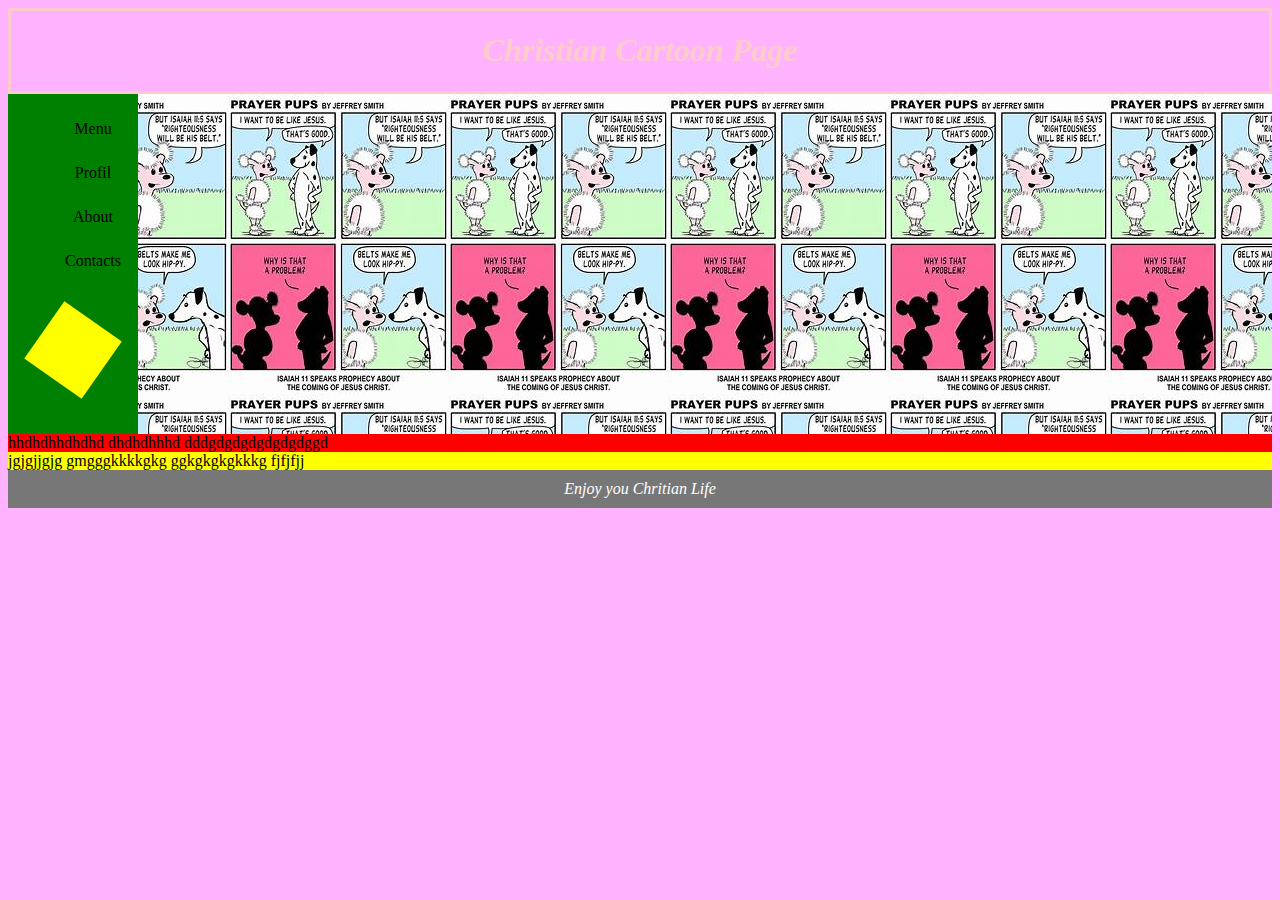
==== index.html @ 80809f6b "Add files via upload" ====
<!DOCTYPE html>
<html>
	<head>
		<title>Christian Cartoon Page</title>
		<link rel="stylesheet" type="text/css" href="style.css">
	</head>
		<body>

			<header>
				<center><h1><strong><large><b><i> Christian Cartoon Page</i></b></large></strong></h1></center>
			</header>
			<div id="bgimage" class="container-fluid">
				<div class="row">
					<div class="col-md-4">
						<div id="anim1">
								<ul class="menu">
										<a href="#" style="text-decoration: none;" ><p>Menu</p></a>
										<a href="#" style="text-decoration: none;"><p>Profil</p></a>
										<a href="#" style="text-decoration: none;"><p>About</p></a>
										<a href="#" style="text-decoration: none;"><p>Contacts</p></a>
								</ul>
						</div>		
					</div>
					<div class="col-md-4">
						<div id="anim">
							<center><br><br>
								<div class="anim_box"></div>
							</center>
						</div>
					</div>
				</div>
			</div>
			<div class="container-fluid">
				<div class="row">
					<div id="history1" class="col-md-6">hhdhdhhdhdhd
					dhdhdhhhd
				dddgdgdgdgdgdgdggd
			</div>
					<div id="history2" class="col-md-6">
						jgjgjjgjg
						gmgggkkkkgkg
						ggkgkgkgkkkg
						fjfjfjj
					</div>
				</div>
			</div>
			<footer><i>Enjoy you Chritian Life</i></footer>

		</body>
</html>
---- style.css ----
body{background-color: #ffb3ff}
header{border: solid; color:  #ffcccc;}

p{padding: 5px 5px;
color: black;
text-align: center;}

#bgimage{
	background-image: url("img/img7.jpg");
	/*background-repeat: no-repeat;
	background-size: 500px 300px;
	background-position: center;*/

}

p:hover{
	background-color: #660066;
}

#anim1{
	width: 120px;
	height: 170px;
	background-color: green;
	position: relative;
	-webkit-animation: mymove 5s ;
	animation: mymove 5s ;
}

@-webkit-keyframes mymove{
	from{bottom: 0px;}
	to{bottom: 700px;}
}
@keyframes mymove{
	from{bottom: 700px;}
	to{bottom:  0px;}
}


#anim{
	width: 120px;
	height: 150px;
	background-color: green;
	position: relative;
	-webkit-animation: loyde 5s ;
	animation: loyde 5s ;
}

@-webkit-keyframes loyde{
	from{left: : 0px;}
	to{left: 200px;}
}
@keyframes loyde{
	from{left: 0px;}
	to{left: 200px;}
}

.anim_box{
	width: 70px;
	height: 70px;
	background-color: yellow;
	transform: rotate(35deg);
}
.anim_box:hover{
	background-color: white
}

#anim1,#anim{
	padding: 5px 5px;
}

/*Short story which will link to the main cartoon page*/
#history1{
	background-color: red;
}
#history2{
	background-color: yellow;

}

footer{
	background-color: #777;
	padding: 10px;
	text-align: center;
	color: white;
}
/*
#anim{
	width: 100px;
	height: 100px;
	background-color: red;
	position: relative;
	-webkit-animation-name: example;
	-webkit-animation-duration: 4s;
	-webkit-animation-delay: 2s;
	animation-name: example;
	animation-duration: 4s;
	animation-delay: -2s;
}
@-webkit-keyframes example{
	0% {
		background-color: red;
		left: 0px; top: 0px;
	}

	25% {
		background-color: yellow;
		left: 200px; top: 0px;
	}

	50%{
		background-color: blue;
		left: 200px; top: 200px;
	}

	75%{
		background-color: green;
		left: 0px; top: 200px;
	}

	100%{
		background-color: red;
		left: 0px; top: 0px;
	}
}


@keyframes example{
	0% {
		background-color: red;
		left: 0px; top: 0px;
	}

	25% {
		background-color: yellow;
		left: 200px; top: 0px;
	}

	50%{
		background-color: blue;
		left: 200px; top: 200px;
	}

	75%{
		background-color: green;
		left: 0px; top: 200px;
	}

	100%{
		background-color: red;
		left: 0px; top: 0px;
	}
}*/
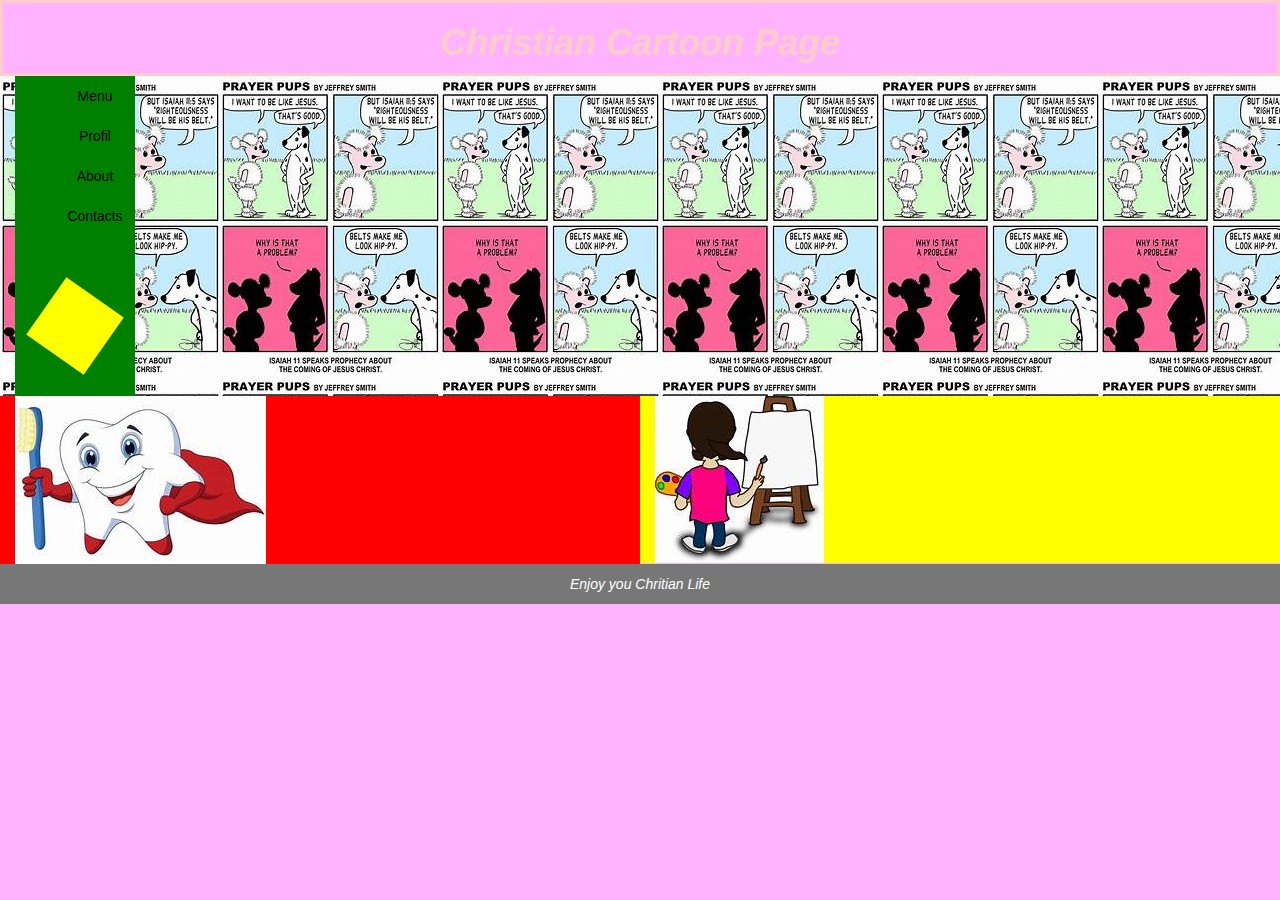
==== commit af48bb20: "Add files via upload" ====
--- a/index.html
+++ b/index.html
@@ -1,8 +1,12 @@
 <!DOCTYPE html>
 <html>
 	<head>
+		<meta charset="utf-8">
+		<meta name="viewport" content="width=device-width, initial-scale=1">
+		<link href="css/bootstrap.min.css" rel="stylesheet"> 
+		<link rel="stylesheet" type="text/css" href="bootstrap/css/bootstrap.css" > 
+		<link rel="stylesheet" type="text/css" href="style.css">
 		<title>Christian Cartoon Page</title>
-		<link rel="stylesheet" type="text/css" href="style.css">
 	</head>
 		<body>
 
@@ -11,7 +15,7 @@
 			</header>
 			<div id="bgimage" class="container-fluid">
 				<div class="row">
-					<div class="col-md-4">
+					<div class="col-md-12">
 						<div id="anim1">
 								<ul class="menu">
 										<a href="#" style="text-decoration: none;" ><p>Menu</p></a>
@@ -21,7 +25,9 @@
 								</ul>
 						</div>		
 					</div>
-					<div class="col-md-4">
+				</div>
+				<div class="row">
+					<div class="col-md-12">
 						<div id="anim">
 							<center><br><br>
 								<div class="anim_box"></div>
@@ -32,19 +38,18 @@
 			</div>
 			<div class="container-fluid">
 				<div class="row">
-					<div id="history1" class="col-md-6">hhdhdhhdhdhd
-					dhdhdhhhd
-				dddgdgdgdgdgdgdggd
-			</div>
-					<div id="history2" class="col-md-6">
-						jgjgjjgjg
-						gmgggkkkkgkg
-						ggkgkgkgkkkg
-						fjfjfjj
+					<div id="history1" class="col-sm-6">
+						<img src="img/img5.jpg">
+					</div>
+					<div id="history2" class="col-sm-6">
+						<img src="img/img6.jpg">
 					</div>
 				</div>
 			</div>
 			<footer><i>Enjoy you Chritian Life</i></footer>
 
+			<script src="https://ajax.googleapis.com/ajax/libs/jquery/1.11.3/jquery.min.js">
+			</script>
+			<script src="js/bootstrap.min.js"></script>
 		</body>
 </html>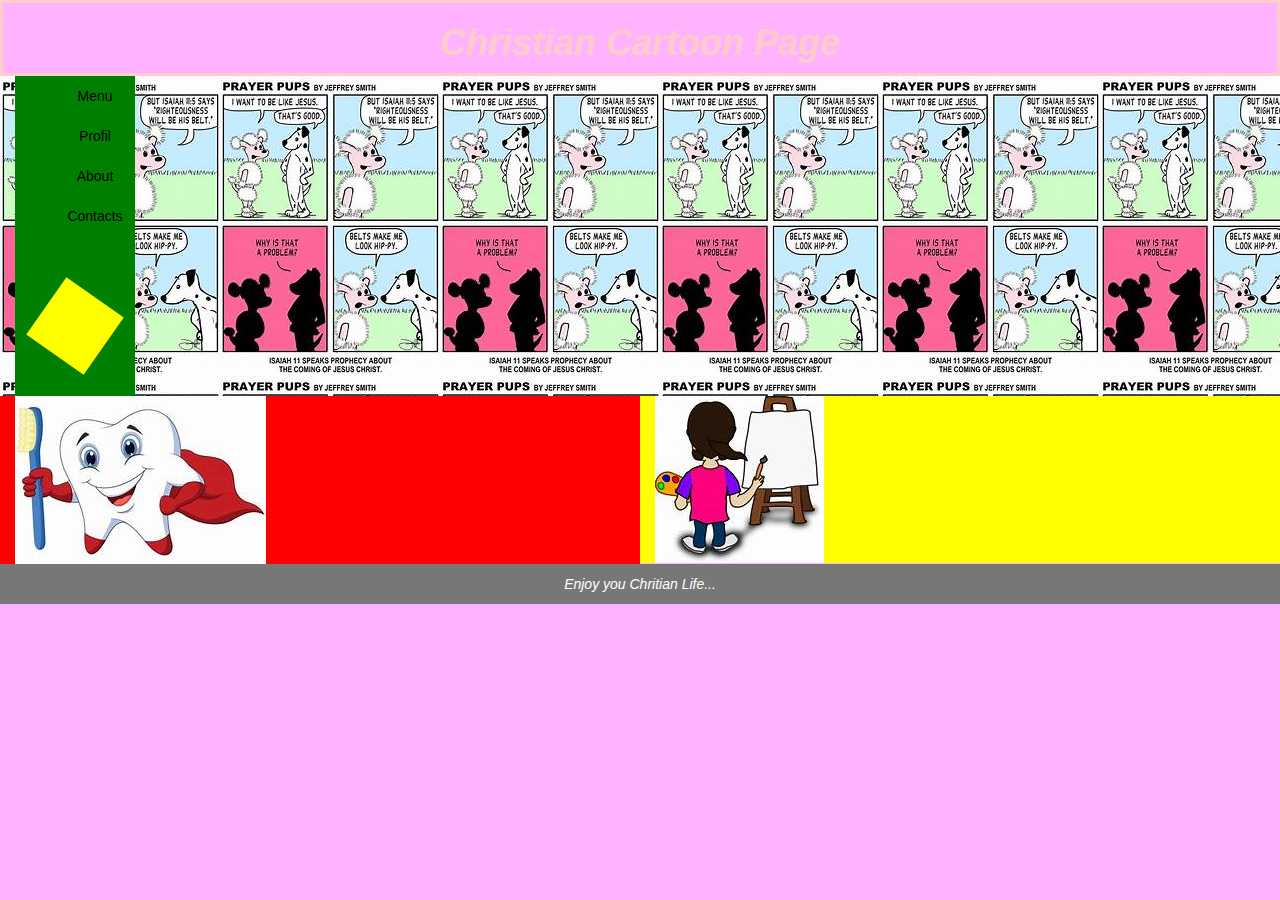
==== commit 269ea98b: "Update index.html" ====
--- a/index.html
+++ b/index.html
@@ -46,10 +46,10 @@
 					</div>
 				</div>
 			</div>
-			<footer><i>Enjoy you Chritian Life</i></footer>
+			<footer><i>Enjoy you Chritian Life...</i></footer>
 
 			<script src="https://ajax.googleapis.com/ajax/libs/jquery/1.11.3/jquery.min.js">
 			</script>
 			<script src="js/bootstrap.min.js"></script>
 		</body>
-</html>+</html>
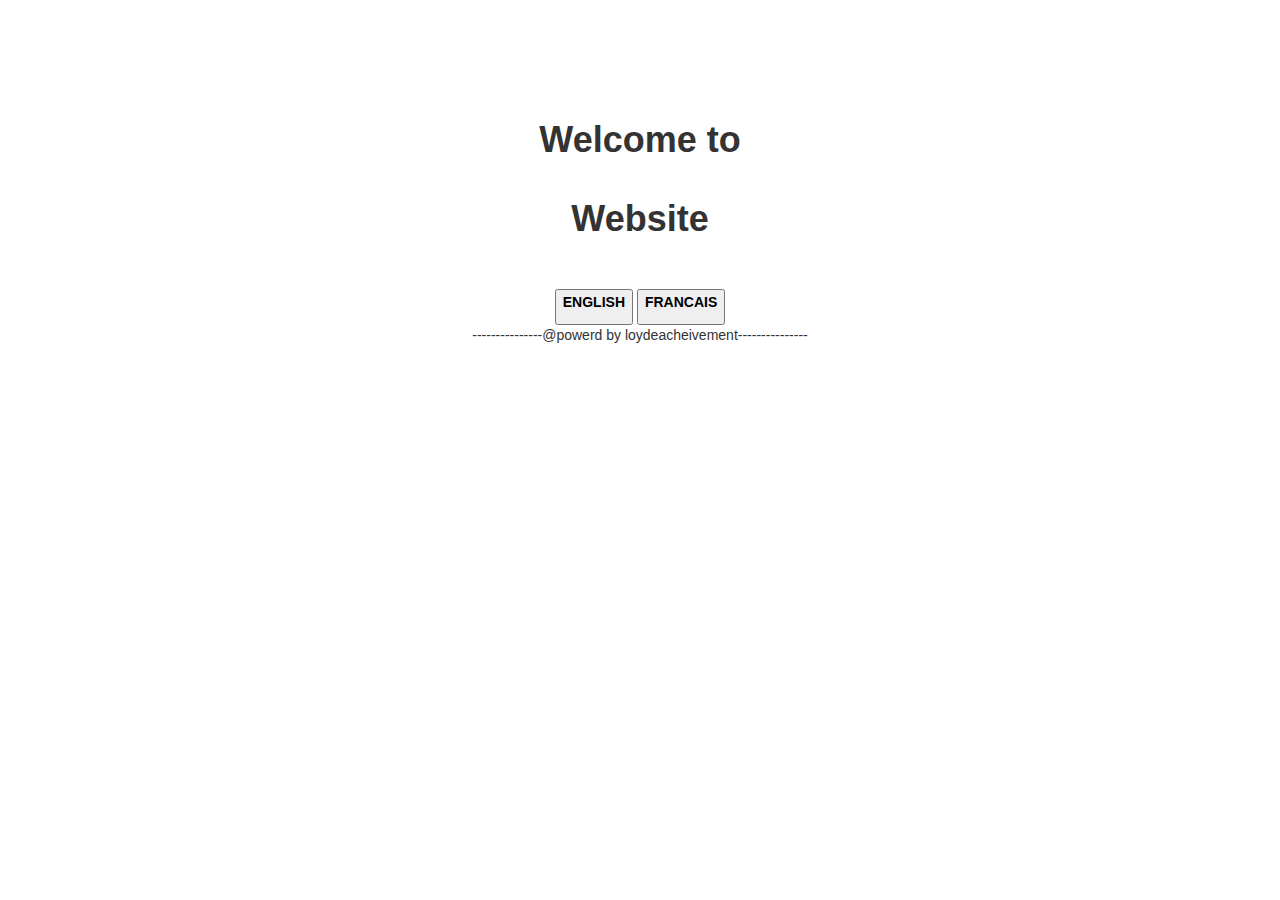
==== commit 83c68cf0: "Add files via upload" ====
--- a/index.html
+++ b/index.html
@@ -1,55 +1,34 @@
-<!DOCTYPE html>
-<html>
+<!doctype html>
+<html lang="en">
 	<head>
-		<meta charset="utf-8">
-		<meta name="viewport" content="width=device-width, initial-scale=1">
-		<link href="css/bootstrap.min.css" rel="stylesheet"> 
-		<link rel="stylesheet" type="text/css" href="bootstrap/css/bootstrap.css" > 
-		<link rel="stylesheet" type="text/css" href="style.css">
-		<title>Christian Cartoon Page</title>
+  <!-- Required meta tags -->
+	<meta charset="utf-8">
+	<meta name="viewport" content="width=device-width, initial-scale=1">
+	<link href="css/bootstrap.min.css" rel="stylesheet"> 
+	<link rel="stylesheet" type="text/css" href="bootstrap/css/bootstrap.css" > 
+	<link rel="stylesheet" type="text/css" href="style.css">
+
+	<title>My Christianl Life</title>
 	</head>
-		<body>
+		<body class="cover_page">
+			<div class="container-fluid">
+			<div class="row">
+				<div class="col-md-12" id="container_cover">
+			<center><br><br><br><br><br><div class="div_cover">
+				<h1 class="cover_text"><b>Welcome to<br><large><i style="color: white"> "Christian Cartoon"</i></large><br>Website</b></h1>
+			</div><br><br>
 
-			<header>
-				<center><h1><strong><large><b><i> Christian Cartoon Page</i></b></large></strong></h1></center>
-			</header>
-			<div id="bgimage" class="container-fluid">
-				<div class="row">
-					<div class="col-md-12">
-						<div id="anim1">
-								<ul class="menu">
-										<a href="#" style="text-decoration: none;" ><p>Menu</p></a>
-										<a href="#" style="text-decoration: none;"><p>Profil</p></a>
-										<a href="#" style="text-decoration: none;"><p>About</p></a>
-										<a href="#" style="text-decoration: none;"><p>Contacts</p></a>
-								</ul>
-						</div>		
-					</div>
-				</div>
-				<div class="row">
-					<div class="col-md-12">
-						<div id="anim">
-							<center><br><br>
-								<div class="anim_box"></div>
-							</center>
-						</div>
-					</div>
-				</div>
+				<a href="englishPage.html"><button class="button_cover"><p style="color: black"><b>ENGLISH</b></p></button></a>
+				<a href="frenchPage.html"><button class="button_cover"><p style="color: black"><b>FRANCAIS</b></p></button></a>
+			</center>
 			</div>
-			<div class="container-fluid">
-				<div class="row">
-					<div id="history1" class="col-sm-6">
-						<img src="img/img5.jpg">
-					</div>
-					<div id="history2" class="col-sm-6">
-						<img src="img/img6.jpg">
-					</div>
-				</div>
 			</div>
-			<footer><i>Enjoy you Chritian Life...</i></footer>
+			</div>
+			<center><div>---------------@powerd by loydeacheivement---------------</div></center>
+
 
 			<script src="https://ajax.googleapis.com/ajax/libs/jquery/1.11.3/jquery.min.js">
-			</script>
-			<script src="js/bootstrap.min.js"></script>
+		 	</script>
+		 	 <script src="js/bootstrap.min.js"></script>
 		</body>
-</html>
+</html>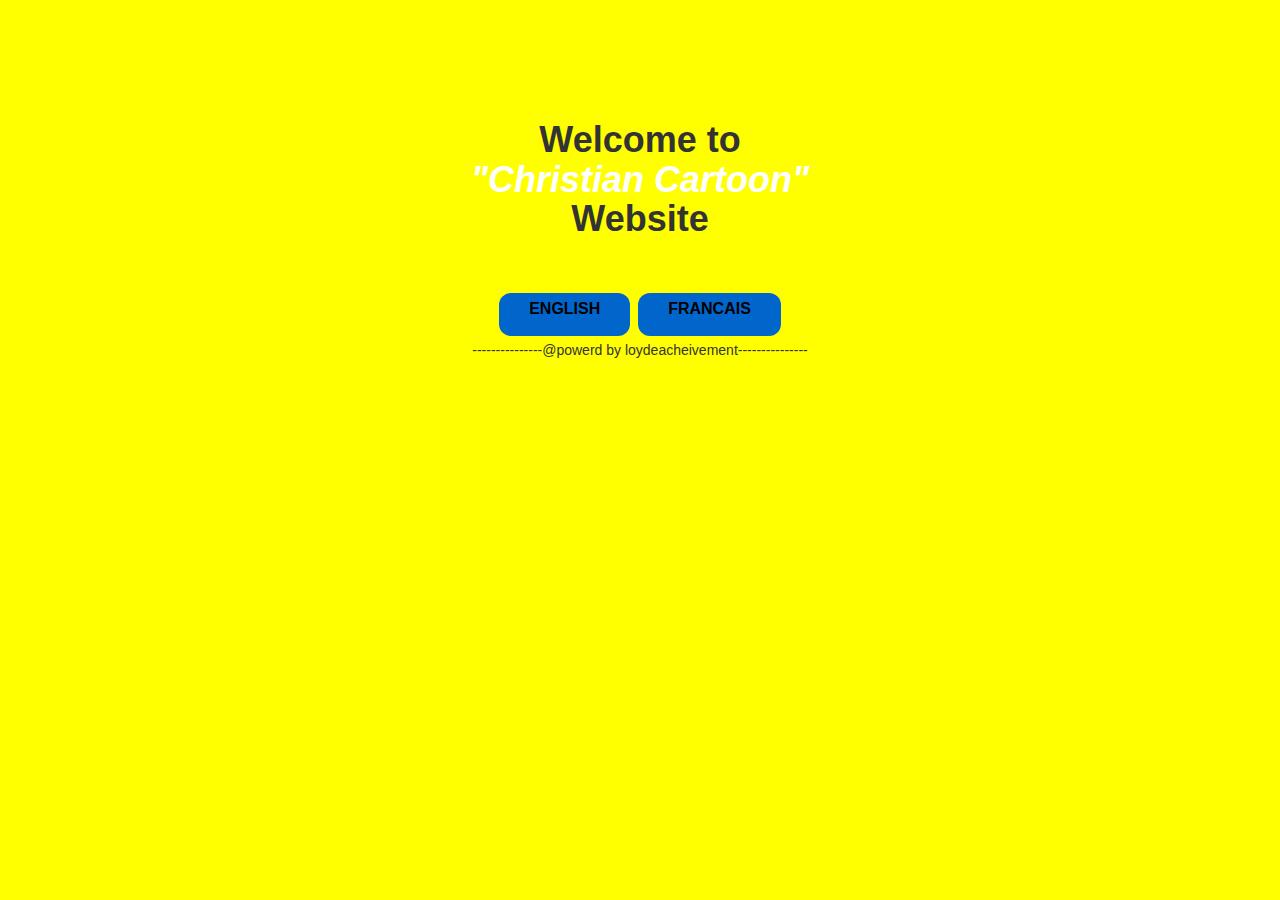
==== commit 2c272cb6: "Update index.html" ====
--- a/index.html
+++ b/index.html
@@ -8,7 +8,7 @@
 	<link rel="stylesheet" type="text/css" href="bootstrap/css/bootstrap.css" > 
 	<link rel="stylesheet" type="text/css" href="style.css">
 
-	<title>My Christianl Life</title>
+	<title>Christian Cartoon Webpage</title>
 	</head>
 		<body class="cover_page">
 			<div class="container-fluid">
@@ -31,4 +31,4 @@
 		 	</script>
 		 	 <script src="js/bootstrap.min.js"></script>
 		</body>
-</html>+</html>
--- a/style.css
+++ b/style.css
@@ -0,0 +1,230 @@
+body{background-color: yellow/*#ffb3ff*/}
+header{border: solid; color:  #ffcccc;}
+
+.menuStyle{padding: 5px 5px;
+color: black;
+text-align: center;}
+
+#bgimage{
+	background-image: url("img/img1.jpeg");
+	background-repeat: no-repeat;
+	background-size: 800px 300px;
+	background-position: center;
+
+
+}
+
+.menuStyle:hover{
+	background-color: #660066;
+}
+
+#anim1{
+	width: 120px;
+	height: 170px;
+	background-color: green;
+	position: relative;
+	-webkit-animation: mymove 5s ;
+	animation: mymove 5s ;
+}
+
+@-webkit-keyframes mymove{
+	from{bottom: 0px;}
+	to{bottom: 700px;}
+}
+@keyframes mymove{
+	from{bottom: 700px;}
+	to{bottom:  0px;}
+}
+
+
+#anim{
+	width: 120px;
+	height: 150px;
+	background-color: green;
+	position: relative;
+	-webkit-animation: loyde 5s ;
+	animation: loyde 5s ;
+}
+
+@-webkit-keyframes loyde{
+	from{left: : 0px;}
+	to{left: 200px;}
+}
+@keyframes loyde{
+	from{left: 0px;}
+	to{left: 200px;}
+}
+
+.anim_box{
+	width: 70px;
+	height: 70px;
+	background-color: yellow;
+	transform: rotate(35deg);
+}
+.anim_box:hover{
+	background-color: white
+}
+
+#anim1,#anim{
+	padding: 5px 5px;
+}
+
+/*cover page design*/
+/*.cover_page{
+	background-color: black;*/
+}
+.cover_text{
+	font-size: 65px;
+}
+.button_cover{
+	background-color: #0066cc;
+	border: none;
+	padding: 5px 30px;
+	text-align: center;
+	text-decoration: none;
+	display: inline-block;
+	font-size: 16px;
+	margin: 4px 2px;
+	border-radius: 12px
+
+}
+.button_cover:hover {
+	background: green/*#0055cc*/;
+}
+footer{
+	background-color: #777;
+	padding: 10px;
+	text-align: center;
+	color: white;
+}
+/*end of cover page design*/
+
+
+/*Animation of the cover page*/
+#container_cover{
+	position: relative;
+	-webkit-animation: mymove 5s ;
+	animation: mymove 5s ;
+}
+
+@-webkit-keyframes mymove{
+	from{bottom: 0px;}
+	to{bottom: 700px;}
+}
+@keyframes mymove{
+	from{bottom: 700px;}
+	to{bottom:  0px;}
+}
+
+#design{
+	background: #cccc00;
+	margin-right: 25px;
+	margin-left: 25px;
+	margin-top: 25px
+}
+
+#hist1{
+	width: 150px;
+	height: 100px;
+	border: 4px solid #351;
+	border-radius: 10px;
+	margin-top: 5px;
+}
+#designStyle{
+
+	width: 180px;
+	height: 150px;
+	background-color: #00b300;
+	margin-left: 10px;
+	border-radius: 5px;
+	text-decoration: none;
+}
+h4{
+	color: black;
+}
+.home{
+	border: solid white;
+	background: green;
+	color: black;
+	text-decoration: none;
+	font-size: 30px;
+}
+
+.home:hover{
+	background-color: #660066;
+	color: white;
+}
+
+/*Eand of the animation of the cover page*/
+#bgstyle{
+	background: #cccc00;
+	margin-left: 30px;
+}
+
+/*
+#anim{
+	width: 100px;
+	height: 100px;
+	background-color: red;
+	position: relative;
+	-webkit-animation-name: example;
+	-webkit-animation-duration: 4s;
+	-webkit-animation-delay: 2s;
+	animation-name: example;
+	animation-duration: 4s;
+	animation-delay: -2s;
+}
+@-webkit-keyframes example{
+	0% {
+		background-color: red;
+		left: 0px; top: 0px;
+	}
+
+	25% {
+		background-color: yellow;
+		left: 200px; top: 0px;
+	}
+
+	50%{
+		background-color: blue;
+		left: 200px; top: 200px;
+	}
+
+	75%{
+		background-color: green;
+		left: 0px; top: 200px;
+	}
+
+	100%{
+		background-color: red;
+		left: 0px; top: 0px;
+	}
+}
+
+
+@keyframes example{
+	0% {
+		background-color: red;
+		left: 0px; top: 0px;
+	}
+
+	25% {
+		background-color: yellow;
+		left: 200px; top: 0px;
+	}
+
+	50%{
+		background-color: blue;
+		left: 200px; top: 200px;
+	}
+
+	75%{
+		background-color: green;
+		left: 0px; top: 200px;
+	}
+
+	100%{
+		background-color: red;
+		left: 0px; top: 0px;
+	}
+}*/